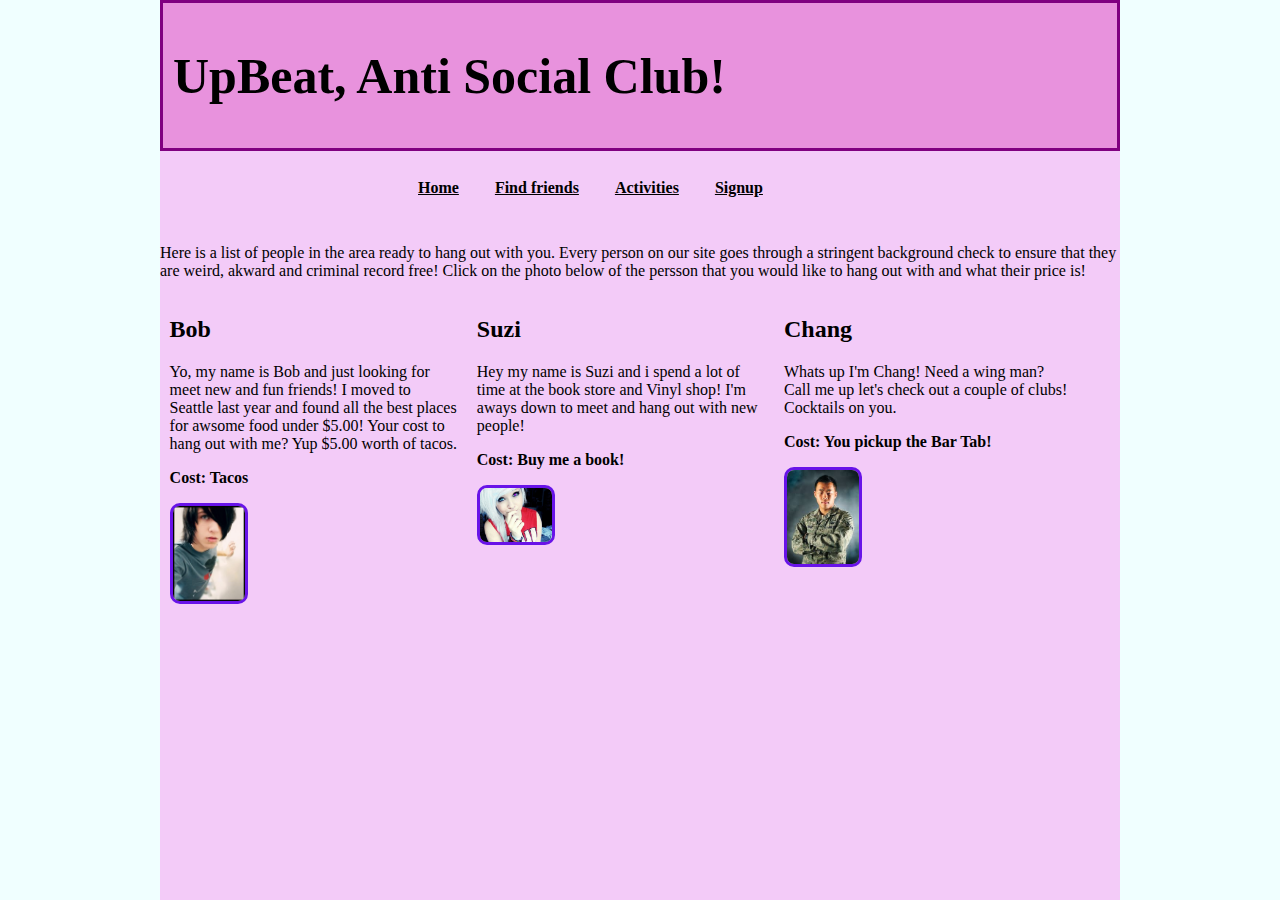
==== friends.html @ 40c85f30 "first site ever on github" ====
<html>
    <head>
        <!--This is a comment and wont be ready by the browser-->
        <!-- This is the head and put things where users wont see it in the browswer window. -->
    </head>
    <link href="friends.css" type="text/css" rel="stylesheet">
    <!--Where is the file, type of file is it, how do i ready it, what do i do with it once i have it-->
    <body>
        <!-- This is the body and goes into browser windw.  This is a really -->

        <div class="centerDiv"> </div>
        <header>
            <h1>UpBeat, Anti Social Club!</h1>


        </header>
        <nav>
            <ul>
                <li>
                    <a href="index.html"><b>Home</b></a>
                </li>
                <li>
                        <a href="friends.html"><b>Find friends</b></a>
                    </li>
                    <li>
                           <a href="activities"><b>Activities</b> </a>
                        </li>
                        <li>
                                <a href="signup"><b>Signup</b> </a>
                            </li>
            </ul>
                   

        </nav>

       <div><p class="leading"> 
            Here is a list of people in the area ready to hang out with you. Every person on our site goes through a stringent background check to ensure that they are weird, akward and criminal record free!  Click on the photo below of the persson that you would like to hang out with and what their price is! 
        </p>
      </div> 

        <section>
            <div class="box"><h2>Bob</h2>
                <p>
                  Yo, my name is Bob and just looking for meet new and fun friends!  I moved to Seattle last year and found all the best places for awsome food under $5.00!   Your cost to hang out with me?   Yup $5.00 worth of tacos.
                </p>
                  <p><b>Cost: Tacos</b></p>

                  <img src="bob.jpg" alt="Bob" style="width:25%">

            </div>
          </section>
    <section>  
          <div class="boxtwo"><h2>Suzi</h2>
            <p>
                Hey my name is Suzi and i spend a lot of time at the book store and Vinyl shop!  I'm aways down to meet and hang out with new people!
            </p>
                 <p><b>Cost: Buy me a book!</b></p>
       
            <img src="suzi.jpg" alt="Suzi" style="width:25%">
          </div>
</section>
        <section>
        <div class="boxthree"><h2>Chang</h2>
  
            <p>  Whats up I'm Chang!  Need a wing man?  Call me up let's check out a couple of clubs!   Cocktails on you. </p>
  
            <p>
              <b>Cost: You pickup the Bar Tab! </b></p>
        </p>

            <img src="chang.jpeg" alt="Chang" style="width:25%">
        
        </div>

        

  
    </body>

</html>
---- friends.css ----
/* Note to students: Some properties are given to you to fill out,
others you can modify as they stand, and if you have time,
there are definitely some properties you should add!*/

html {
  height: 100%;
  background-color: azure;
 
  
}
body {
  background-color: rgba(255, 0, 221, 0.205);
      width: 75%;
     margin: 0px auto;
  /* width: 100%; */
  /* position: absolute; */
}
.centerDiv{
    margin:0 auto;
    width:800px;
}

header {
    background-color:#E892DD;
    padding: 10px;
    border: 3px solid purple;
    margin: 10px;
    font-size: 25px;
    display: block;
    margin: 0 auto;
}
nav {
    margin-left:200px;
    width: 100%;
    align-content: center;
}
nav ul {
    padding: ;
    float: left;
    border-bottom: ;
    list-style-type: none;
}
nav li {
    float: left;
}
nav li a {
    display: block;
    height: 25px;
    padding: 12px 18px 8px 18px;
    vertical-align: middle;
}
a {
    color:black;
}
section {
    float: left;
    margin: 0 1%;
    width: 30%;
  }
  
aside {
    width: 17%;
    display: inline-block;
    /* background-color:; */
    /* padding:; */
    min-height: 100%;
}
aside ul {
    list-style-type: none;
}
footer {
    width: 790px;
    background-color:;
    color:;
    clear: both;
    display: block;
}
img {

  border-radius: 10px;
  border: 3px solid #6813E8
}
.leading { 
  float: left;

}

.guys{
  height: 500px;
  width: 800px;
}
.handsphoto{
    height: 300px;
    width: 800px;
}
.walk{
  height: 500px;
  width: 800px;
}
aside {
    width: 17%;
    display: inline-block;
    /* background-color:; */
    /* padding:; */
    min-height: 100%;
}
aside ul {
    list-style-type: none;
}
footer {
    width: 790px;
    background-color:pink;
    color:;
    clear: both;
    display: block;
}
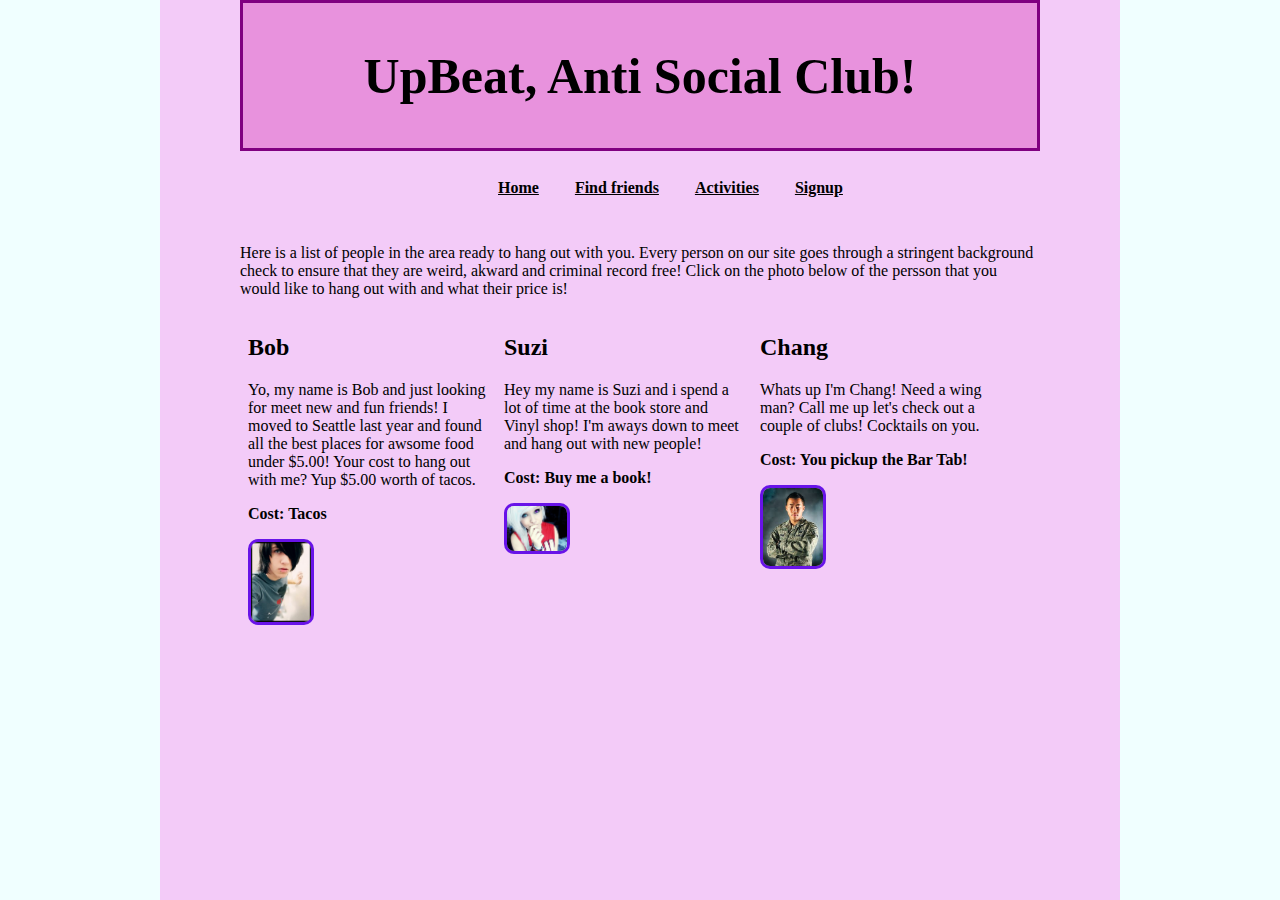
==== commit da8743b3: "fixing friends file" ====
--- a/friends.html
+++ b/friends.html
@@ -2,15 +2,13 @@
     <head>
         <!--This is a comment and wont be ready by the browser-->
         <!-- This is the head and put things where users wont see it in the browswer window. -->
+        <link href="friends.css" type="text/css" rel="stylesheet">
     </head>
-    <link href="friends.css" type="text/css" rel="stylesheet">
-    <!--Where is the file, type of file is it, how do i ready it, what do i do with it once i have it-->
     <body>
         <!-- This is the body and goes into browser windw.  This is a really -->
-
-        <div class="centerDiv"> </div>
+        <div class="centerDiv">
         <header>
-            <h1>UpBeat, Anti Social Club!</h1>
+            <center><h1>UpBeat, Anti Social Club!</h1></center>
 
 
         </header>
